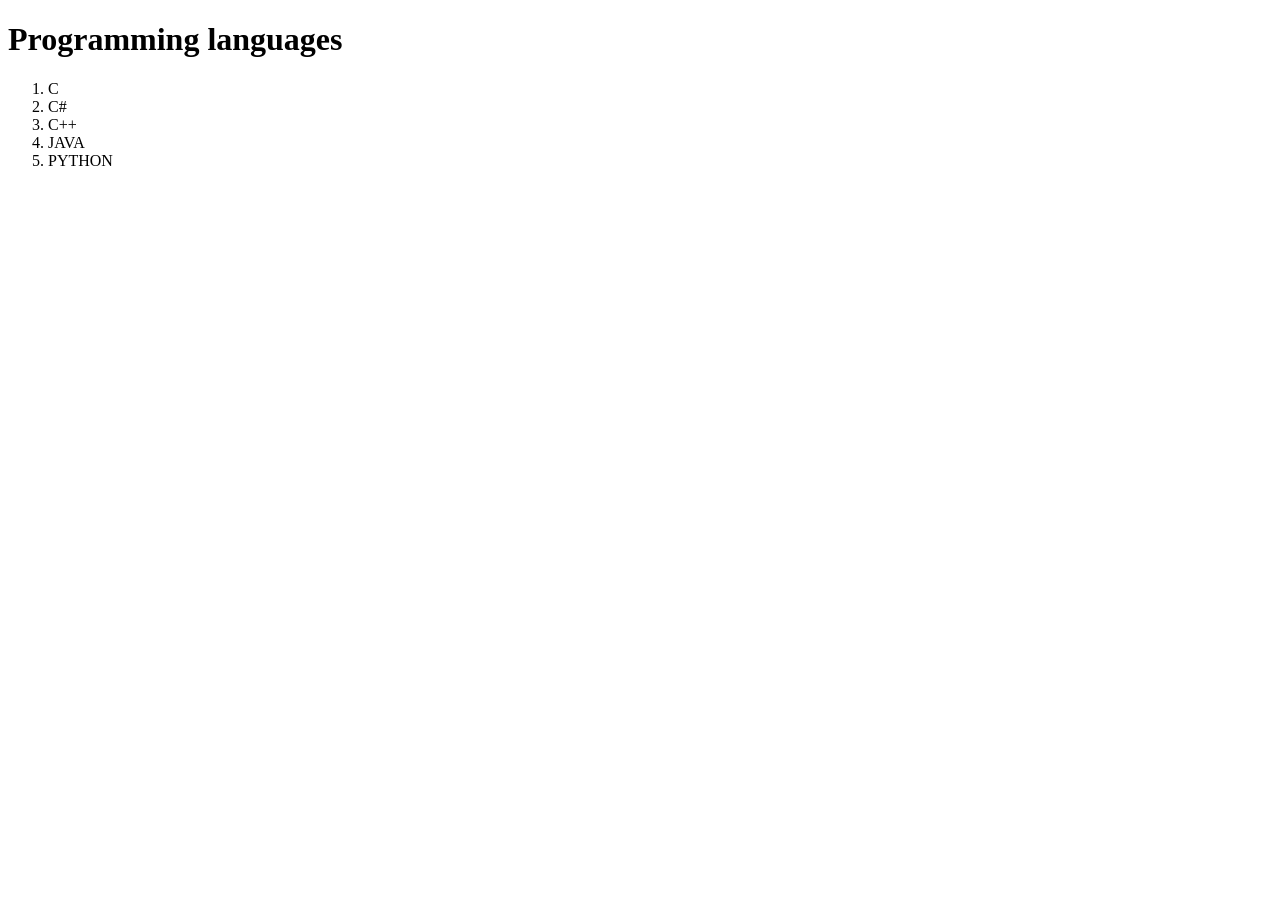
==== Tutorial 01/Exercise 2/index.html @ 8af5bf6b "uploaded" ====
<!DOCTYPE html>
<html>
<head>
    <title>Programming languages</title>
</head>
<body>
    <h1>Programming languages</h1>
    <ol>
        <li>C</li>
        <li>C#</li>
        <li>C++</li>
        <li>JAVA</li>
        <li>PYTHON</li>
    </ol>
</body>
</html>
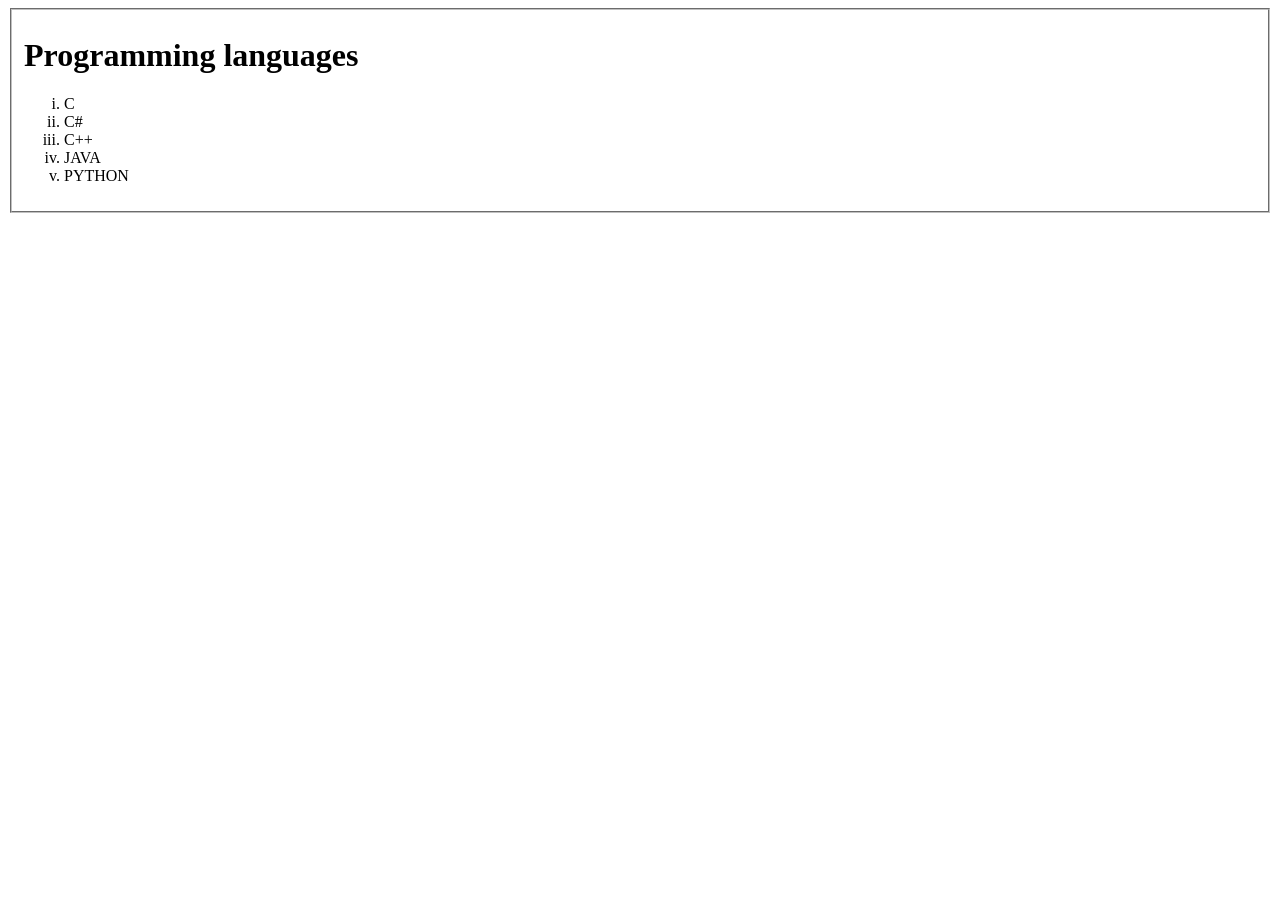
==== commit b9381298: "updated" ====
--- a/Tutorial 01/Exercise 2/index.html
+++ b/Tutorial 01/Exercise 2/index.html
@@ -4,13 +4,15 @@
     <title>Programming languages</title>
 </head>
 <body>
-    <h1>Programming languages</h1>
-    <ol>
+    <fieldset>
+        <h1>Programming languages</h1>
+        <ol type="i">
         <li>C</li>
         <li>C#</li>
         <li>C++</li>
         <li>JAVA</li>
         <li>PYTHON</li>
     </ol>
+    </fieldset>
 </body>
 </html>
